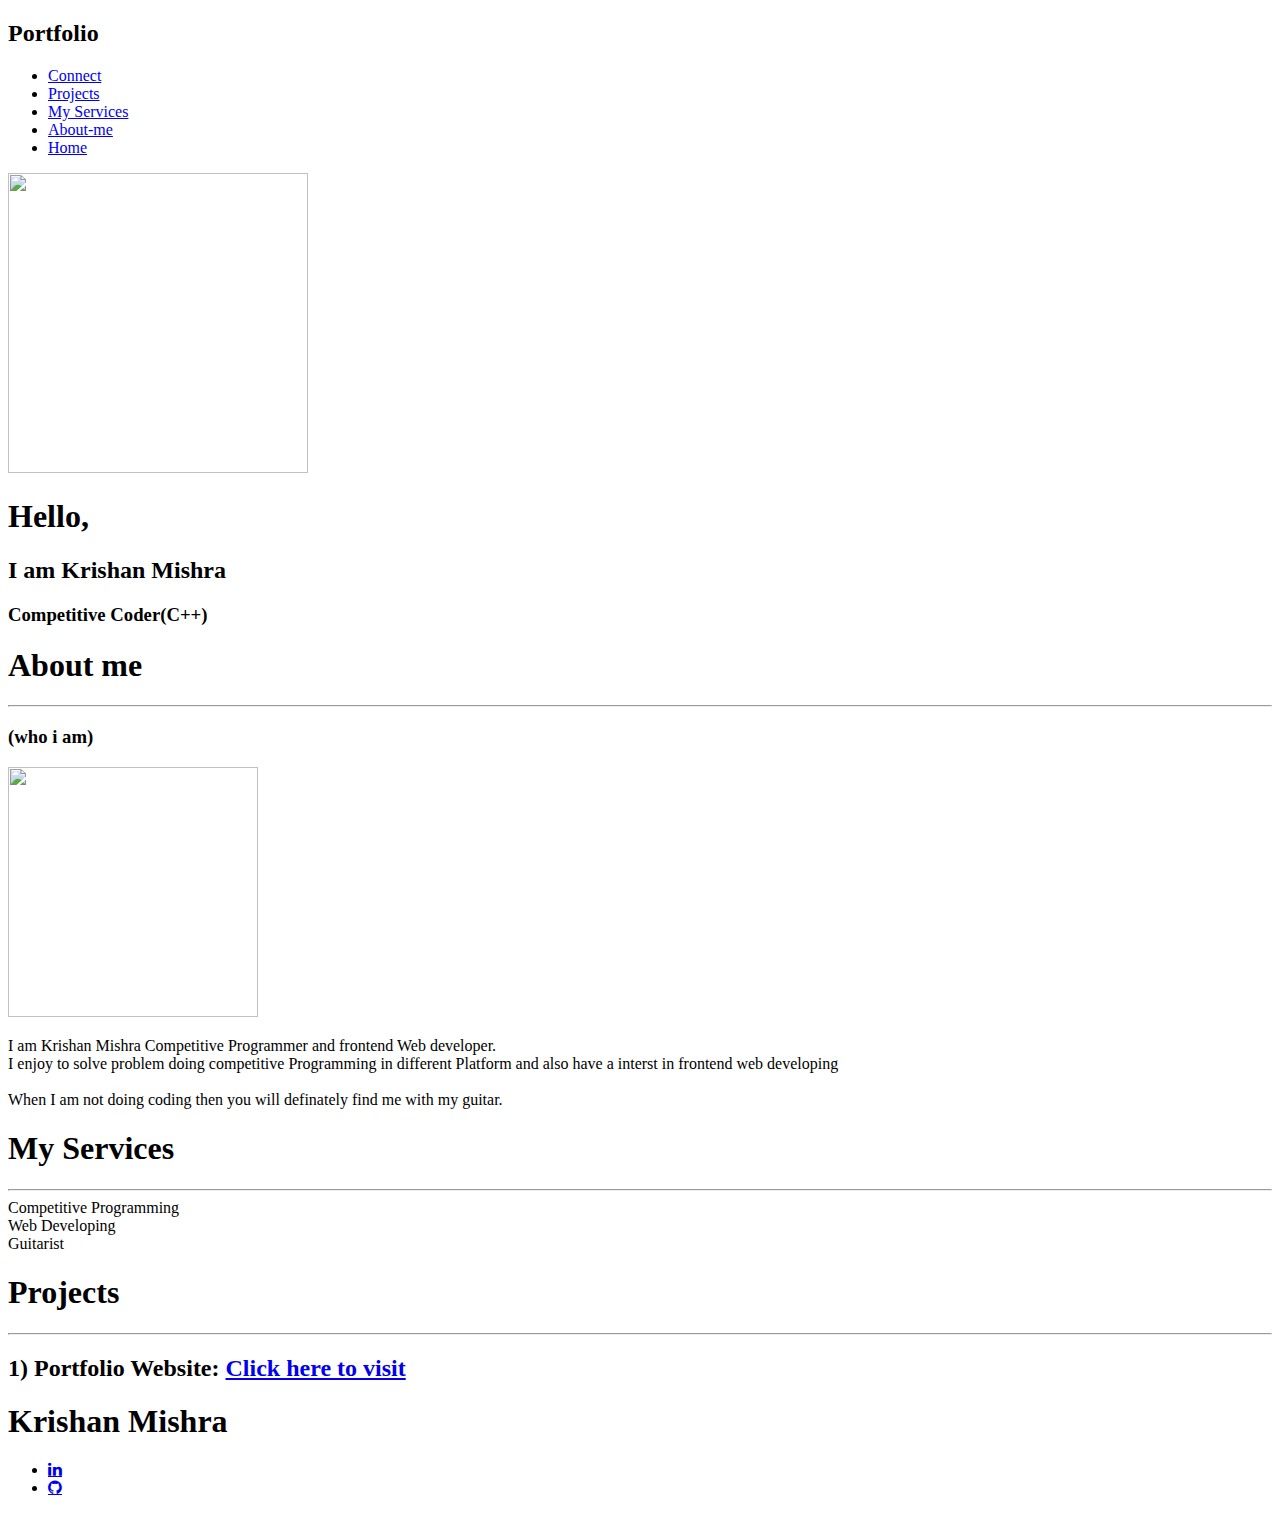
==== index.html @ 0f677934 "Create index.html" ====
<!DOCTYPE html>
<html lang="en">

<head>
    <meta charset="UTF-8">
    <meta http-equiv="X-UA-Compatible" content="IE=edge">
    <meta name="viewport" content="width=device-width, initial-scale=1.0">
    <title>Portfolio</title>
    <link rel="stylesheet" href="protfolio.css">
    <link rel="stylesheet" href="responsive.css">
    <link rel="stylesheet" href="https://cdnjs.cloudflare.com/ajax/libs/font-awesome/4.7.0/css/font-awesome.min.css">
</head>

<body>
    <div class="navbar">
        <div class="navbar_heading">
            <h2>Portfolio</h2>
        </div>
        <div class="navbar_info">
            <ul>
                <li><a href="#footer">Connect</a></li>
                <li><a href="#project_id">Projects</a></li>
                <li><a href="#my_service_id">My Services</a></li>
                <li><a href="#about_me_id">About-me</a></li>
                <li><a href="#intro">Home</a></li>
            </ul>
        </div>
    </div>

    <div class="introduction" id="intro">
        <div class="my_pic"> <img src="mypic.jpg" width="300px" height="300px"></div>
        <div class="intro_para"><h1>Hello,</h1>
           <h2>I am Krishan Mishra</h2>
           <h3>Competitive Coder(C++)</h3>
        </div>
    </div>

    <div class="about_me" id="about_me_id">
        <h1>About me</h1>
        <hr>
        <h3>(who i am)</h3>
        <div class="about_me_content">
          <div class="my_image"><img src="mypic.jpg" width="250rem" height="250rem"></div>
          <div class="about_me_para"><p><span>I am Krishan Mishra Competitive Programmer and frontend Web developer</span>. <br>I enjoy to solve problem doing competitive Programming in different Platform and also have a interst in frontend web developing<br><br>
                When I am not doing coding then you will definately find me with my guitar.
          </p></div>
        </div>
    </div>

    <div class="my_service" id="my_service_id">
        <h1>My Services</h1>
        <hr>
        <div class="cards">
        <div class="card1">Competitive Programming</div>
        <div class="card2">Web Developing</div>
        <div class="card3">Guitarist</div>
        </div>
    </div>

    <div class="projects" id="project_id">
       <h1>Projects</h1>
       <hr>
       <div class="project_content">
           <h2>1) Portfolio Website: <a href="https://github.com/Krishan-2000">Click here to visit</a></h2>
       </div>
    </div>


    <footer id="footer">
       <div class="footer_header">
          <h1>Krishan Mishra</h1>
       </div>
       <div class="footer_content">
          <ul>
             <li><a href="https://www.linkedin.com/in/krishan-mishra-833b35205/" class="fa fa-linkedin" target="_blank"></a></li>
             <li><a href="https://github.com/Krishan-2000" class="fa fa-github " target="_blank"> </a></li>
          </ul>
       </div>
    </footer>

</body>

</html>
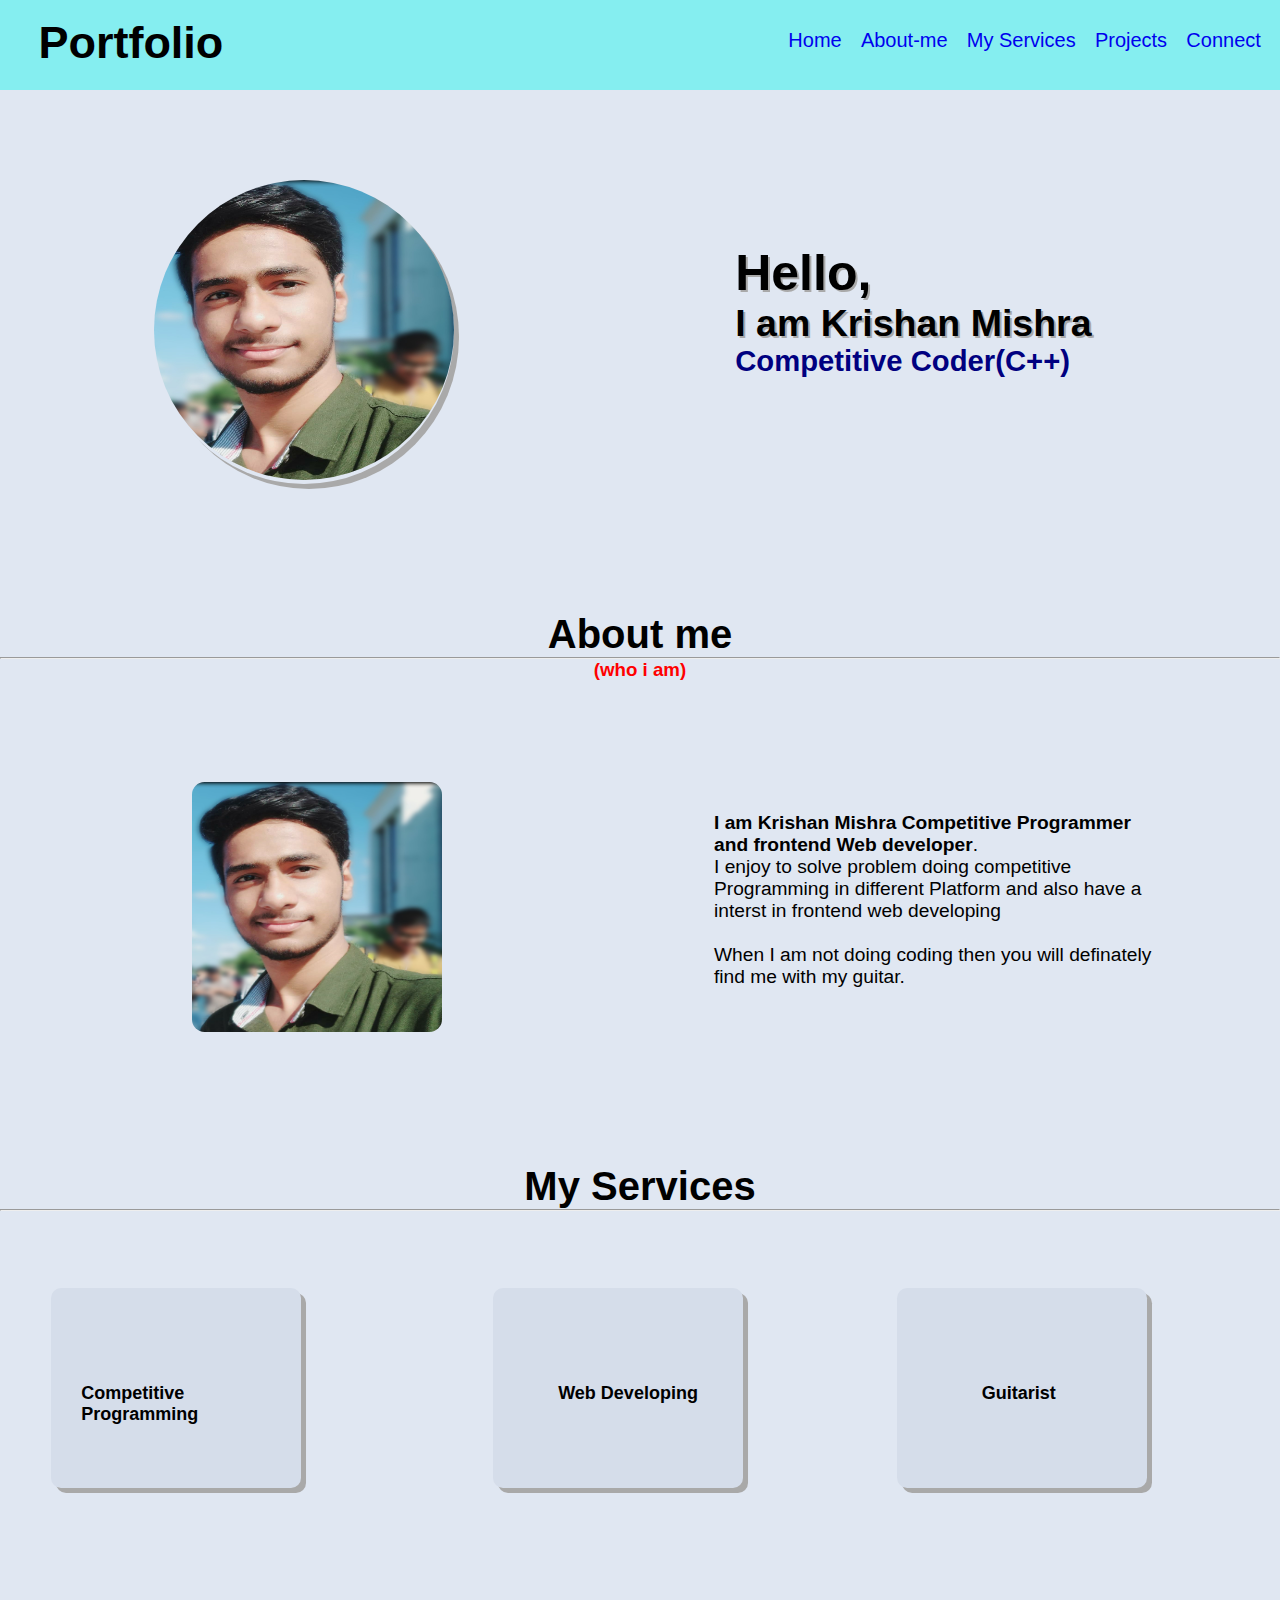
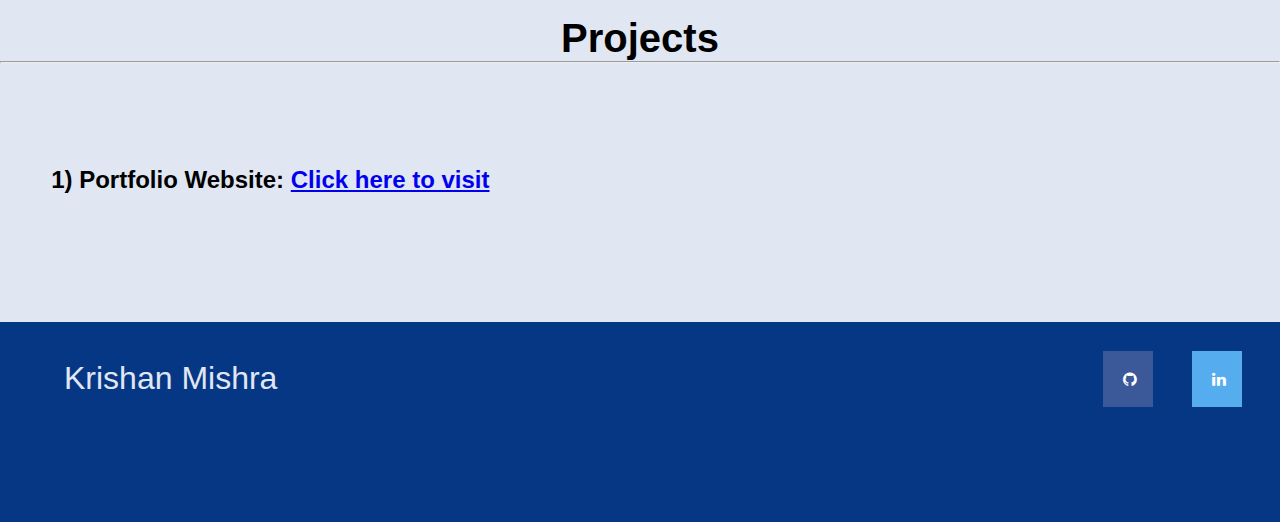
==== commit 073b6758: "Update index.html" ====
--- a/index.html
+++ b/index.html
@@ -6,7 +6,7 @@
     <meta http-equiv="X-UA-Compatible" content="IE=edge">
     <meta name="viewport" content="width=device-width, initial-scale=1.0">
     <title>Portfolio</title>
-    <link rel="stylesheet" href="protfolio.css">
+    <link rel="stylesheet" href="stylesheet.css">
     <link rel="stylesheet" href="responsive.css">
     <link rel="stylesheet" href="https://cdnjs.cloudflare.com/ajax/libs/font-awesome/4.7.0/css/font-awesome.min.css">
 </head>
--- a/stylesheet.css
+++ b/stylesheet.css
@@ -0,0 +1,241 @@
+*{
+    margin: 0;
+    padding: 0;
+    box-sizing: border-box;
+}
+body{
+    background-color:#E0E7F2;
+    max-width: 1680px;
+    }
+html
+{
+    font-size: 16px;
+}
+.navbar
+{
+    background-color: #85EEF0;
+    height: 90px;
+}
+.navbar_heading
+{
+    float: left;
+    font-family: 'Gill Sans', 'Gill Sans MT', Calibri, 'Trebuchet MS', sans-serif;
+    font-size: 1.875rem;
+    padding-left: 3%;
+    padding-top: 1.3%;
+}
+.navbar .navbar_info ul li a{
+    text-decoration: none;
+    font-size: 1.25rem;
+}
+li
+{
+    list-style: none;
+    float: right;
+    padding-top: 2.3%;
+    padding-right: 1.5%;
+    /* font-size: 1.25rem; */
+    font-family: 'Gill Sans', 'Gill Sans MT', Calibri, 'Trebuchet MS', sans-serif;
+}
+.introduction
+{
+    display: flex;
+    flex-wrap: wrap;
+    margin-bottom: 5%;
+}
+.introduction img
+{
+    border-radius: 50%;
+}
+.my_pic
+{
+    margin-top: 7%;
+    margin-left: 12%;
+    border-radius: 50%;
+    box-shadow: 0.313rem 0.313rem #A9A9A9;
+}
+.intro_para
+{
+    text-shadow: 0.125rem 0.125rem #A9A9A9;
+    font-size: 1.563rem;
+    font-family: 'Gill Sans', 'Gill Sans MT', Calibri, 'Trebuchet MS', sans-serif;
+    margin-left: 22%;
+    margin-top: 12%;
+
+}
+.intro_para h3{
+    text-shadow: none;
+    color: navy;
+}
+.about_me
+{
+    margin-top: 10%;
+}
+.about_me_content
+{
+    display: flex;
+    margin-top: 6%;
+    flex-wrap: wrap;
+    padding-left: 15%;
+}
+.about_me h1 
+{
+    text-align: center;
+    font-size: 2.5rem;
+    font-family: 'Gill Sans', 'Gill Sans MT', Calibri, 'Trebuchet MS', sans-serif;
+}
+.about_me h3
+{
+    font-family: 'Gill Sans', 'Gill Sans MT', Calibri, 'Trebuchet MS', sans-serif;
+    color: red;
+    text-align: center;
+}
+.my_image img
+{
+    margin-top: 10%;
+    border-radius: 5%;
+}
+.about_me_para
+{
+
+    font-family: 'Gill Sans', 'Gill Sans MT', Calibri, 'Trebuchet MS', sans-serif;
+    width: 28.125rem;
+    font-weight: 500;
+    padding-top: 5%;
+    margin-left: 25%;
+    font-size: larger;
+}
+.about_me_para span
+{
+    font-weight: 600;
+}
+.my_service
+{
+    margin-top: 10%;
+}
+.my_service h1{
+    text-align: center;
+    font-size: 2.5rem;
+    font-family: 'Gill Sans', 'Gill Sans MT', Calibri, 'Trebuchet MS', sans-serif;
+}
+.cards
+{
+    display: flex;
+    flex-wrap: wrap;
+    margin-top: 6%;
+}
+.card1
+{
+    background-color: #D5DDEA;
+    box-shadow: 0.313rem 0.313rem #A9A9A9;
+    height: 200px;
+    width: 250px;
+    font-family: 'Gill Sans', 'Gill Sans MT', Calibri, 'Trebuchet MS', sans-serif;
+    font-size: large;
+    font-weight: 800;
+    margin-left: 4%;
+    padding-top: 95px;
+    padding-left: 30px;
+    border-radius: 0.625rem
+}
+.card2
+{
+    background-color: #D5DDEA;
+    height: 200px;
+    box-shadow: 0.313rem 0.313rem #A9A9A9;
+    width: 250px;
+    font-family: 'Gill Sans', 'Gill Sans MT', Calibri, 'Trebuchet MS', sans-serif;
+    font-size: large;
+    font-weight: 800;
+    margin-left: 15%;
+    padding-top: 95px;
+    padding-left: 65px;
+    border-radius: 0.625rem;
+}
+.card3
+{
+    background-color: #D5DDEA;
+    height: 200px;
+    box-shadow: 5px 5px #A9A9A9;
+    width: 250px;
+    font-family: 'Gill Sans', 'Gill Sans MT', Calibri, 'Trebuchet MS', sans-serif;
+    font-size: large;
+    font-weight: 800;
+    margin-left: 12%;
+    padding-top: 95px;
+    padding-left: 85px;
+    border-radius: 0.635rem;
+}
+  
+  .card1:hover {
+    transform: translate(0, -3px);
+    box-shadow: 0 2px 8px rgba(0, 0, 0, 0.3);
+  }
+  .card2:hover {
+    transform: translate(0, -3px);
+    box-shadow: 0 2px 8px rgba(0, 0, 0, 0.3);
+  }
+  .card3:hover {
+    transform: translate(0, -3px);
+    box-shadow: 0 2px 8px rgba(0, 0, 0, 0.3);
+  }
+.projects
+{
+    margin-top: 10%;
+}
+.projects h1{
+    text-align: center;
+    font-size: 2.5rem;
+    font-family: 'Gill Sans', 'Gill Sans MT', Calibri, 'Trebuchet MS', sans-serif;
+}
+.project_content h2
+{
+    font-family: 'Gill Sans', 'Gill Sans MT', Calibri, 'Trebuchet MS', sans-serif;
+    padding-left: 4%;
+    padding-top: 8%;
+}
+footer{
+    background-color: #063785;
+    margin-top: 10%;
+    height: 12.5rem;
+}
+footer h1{
+    font-family: 'Gill Sans', 'Gill Sans MT', Calibri, 'Trebuchet MS', sans-serif;
+    color: #E0E7F2;
+    font-weight: 400;
+   
+}
+.footer_header
+{
+    float: left;
+    padding-left: 5%;
+    padding-top: 3%;
+}
+.footer_content ul li{
+    padding-right: 3%;
+}
+
+.fa {
+    padding: 20px;
+    font-size: 30px;
+    width: 50px;
+    text-align: center;
+    text-decoration: none;
+  }
+  
+  .fa:hover {
+    opacity: 0.7;
+  }
+  
+  .fa-github {
+    background: #3B5998;
+    color: white;
+  }
+  
+  .fa-linkedin {
+    background: #55ACEE;
+    color: white;
+  }
+
+
+  
--- a/responsive.css
+++ b/responsive.css
@@ -0,0 +1,150 @@
+@media only screen and (max-width: 1140px) {
+    .my_pic
+    {
+        margin-left: 6%;
+    }
+    .about_me_content
+    {
+        padding-left:8% ;
+    }
+    .card1
+    {
+       margin-left: 2%;
+    }
+    .card2 , .card3
+    {
+        margin-left: 9%;
+    }
+  }
+  @media only screen and (max-width: 1020px) {
+    .my_pic
+    {
+        margin-left: 3%;
+    }
+    .about_me_content
+    {
+        padding-left:5% ;
+    }
+    .about_me_para
+    {
+        margin-left: 22%;
+    }
+  }
+
+  @media (max-width: 950px)
+  {
+     .card2,.card3
+     {
+         margin-left: 7%;
+     }
+     .about_me_para
+     {
+         margin-left: 15%;
+     }
+     img
+     {
+         width: 250px;
+         height: 250px;
+     }
+     .about_me img
+     {
+         width: 200px;
+         height: 200px;
+     }
+  }
+  @media (max-width: 900px)
+  {
+     .card3
+     {
+         margin-top: 8%;
+         margin-left: 12%;
+     }
+     .card1
+     {
+         margin-left: 12%;
+     }
+  }
+  @media (max-width: 800px)
+  {
+     .my_pic
+     {
+         margin-left: 17%;
+     }
+    .about_me img
+    {
+        width: 250px;
+        height: 200px;
+    }
+     .my_image
+     {
+         margin-left: 15%;
+     }
+     .about_me_para
+     {
+         margin-top: 4%;
+     }
+  }
+  @media (max-width: 640px)
+  {
+      li a
+      {
+          display: none;
+      }
+     .my_pic
+     {
+         margin-left: 8%;
+     }
+    .about_me img
+    {
+        width: 250px;
+        height: 200px;
+    }
+     .my_image
+     {
+         margin-left: 8%;
+     }
+     .about_me_para
+     {
+         margin-top: 4%;
+     }
+     .about_me_para
+     {
+         margin-left: 8%;
+     }
+     .intro_para
+     {
+         margin-left: 11%;
+     }
+     .card2,.card3
+     {
+       margin-top: 5%;
+     }
+     .card2
+     {
+         margin-left: 12%;
+     }
+     .cards
+     {
+         text-align: center;
+         padding-left: 10%;
+     }
+  }
+  
+  @media(max-width:400px)
+  {
+      html
+      {
+          font-size: 12px;
+      }
+  }
+  @media(max-width:380px)
+  {
+      .my_image,.card1,.card2,.card3,.my_pic
+      {
+          margin-left: 3%;
+      }
+      .about_me_para
+      {
+          margin-left: 3%;
+      }
+  }
